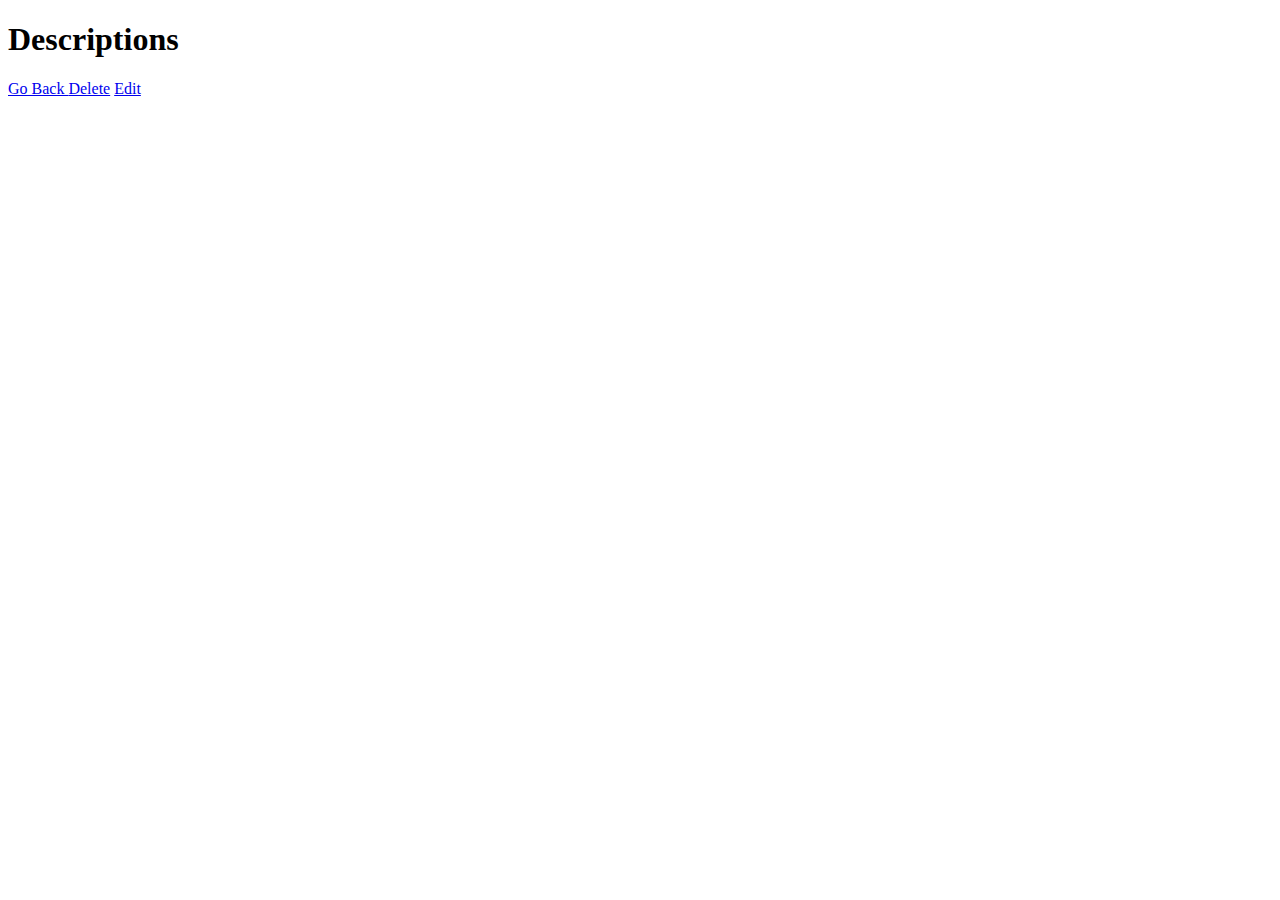
==== show.html @ f007c133 "Second Page" ====
<!DOCTYPE html>
<html>
    <head>
        <title>Description</title>
    </head>
    <body>
        <h1>Descriptions</h1>
        <a href="index.html"> Go Back </a>
        <a href="#"> Delete</a>
        <a href="#"> Edit</a>
    </body>
</html>
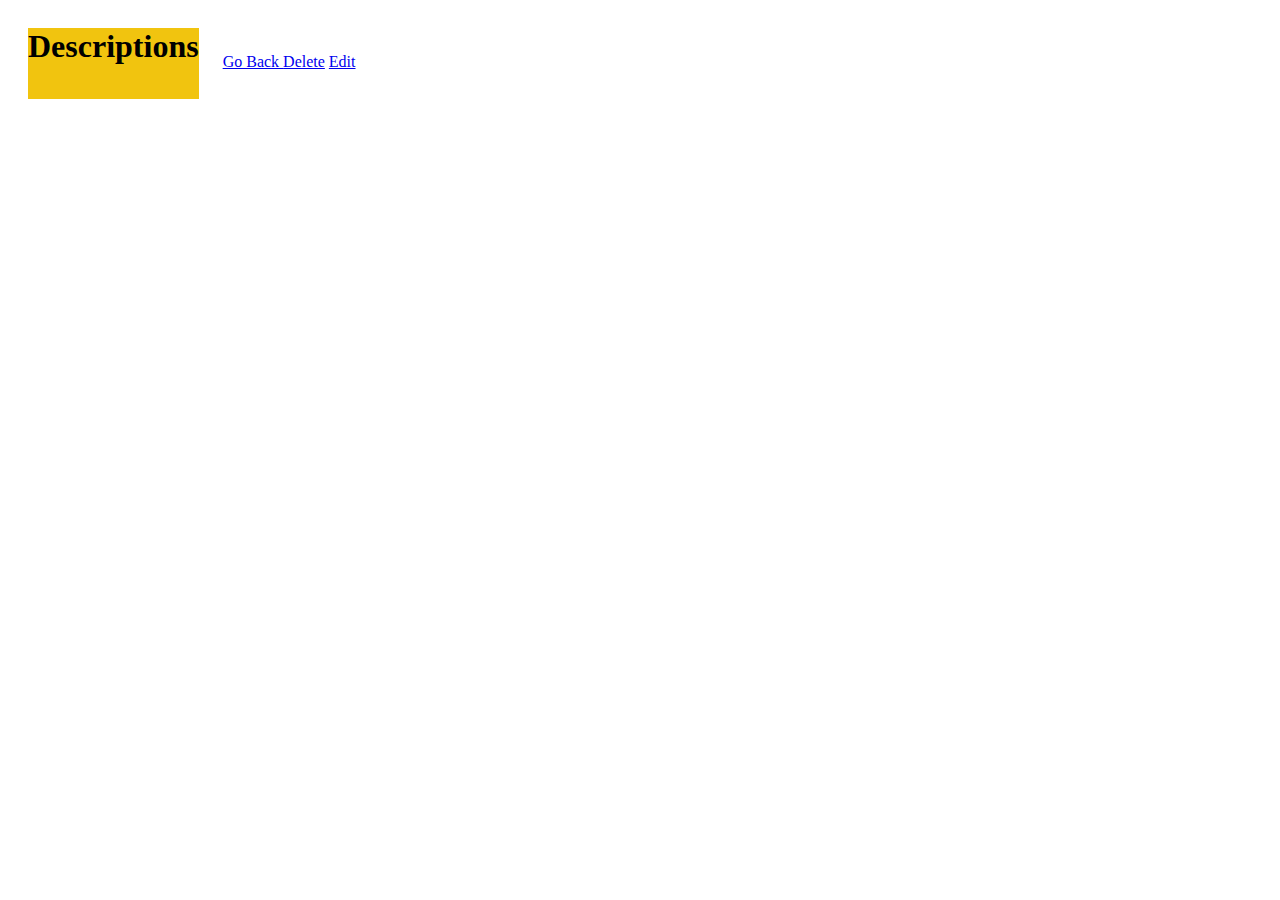
==== commit 7062f4aa: "css 2" ====
--- a/show.html
+++ b/show.html
@@ -2,6 +2,7 @@
 <html>
     <head>
         <title>Description</title>
+        <link href="show.css" rel="stylesheet" type="text/css">
     </head>
     <body>
         <h1>Descriptions</h1>
--- a/show.css
+++ b/show.css
@@ -0,0 +1,8 @@
+h1{
+  background-color:#F1C40F;
+  display:inline-block;
+  height:71px;
+  vertical-align:middle;
+  font-size:32px;
+  margin:20px;
+}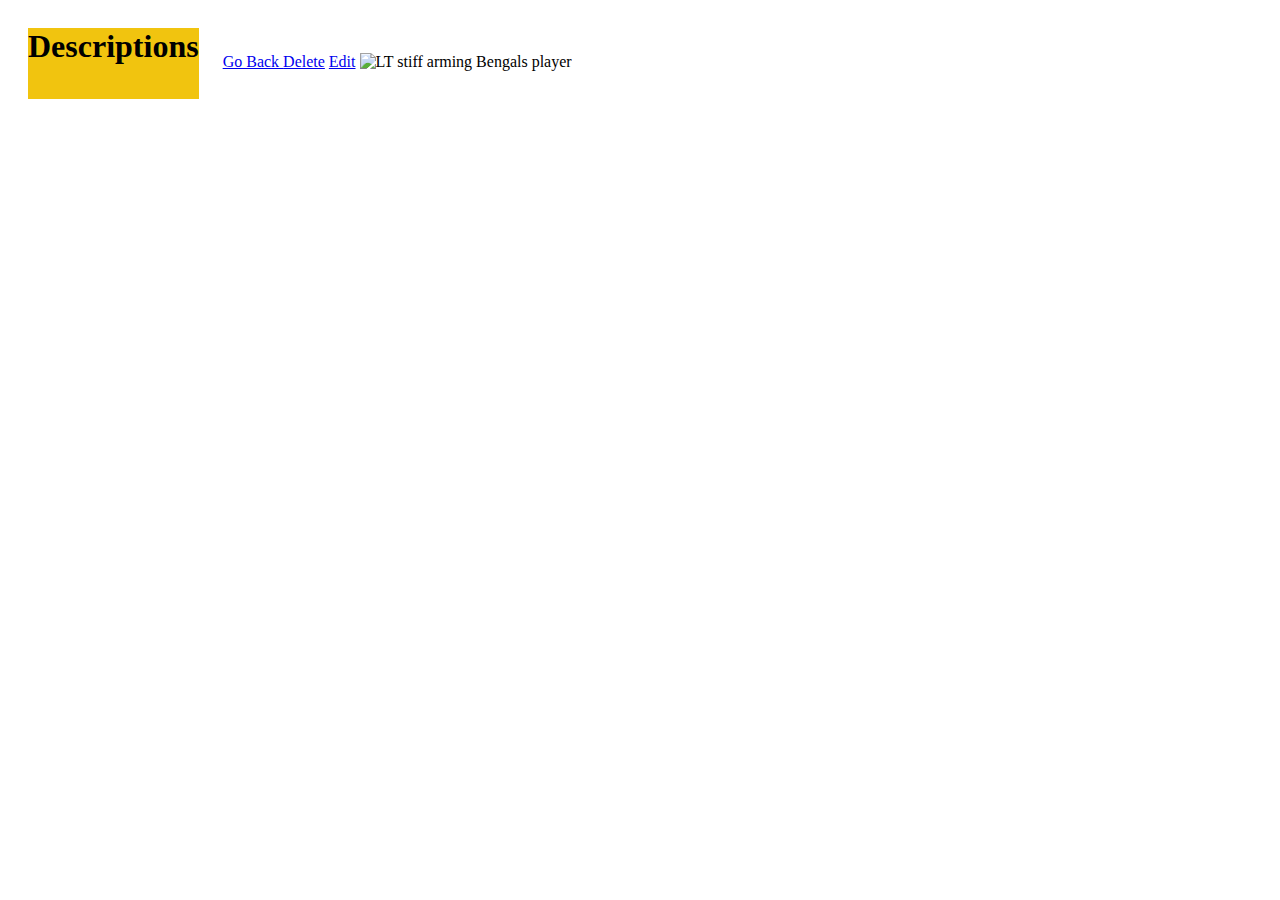
==== commit e844ac19: "picture url added" ====
--- a/show.html
+++ b/show.html
@@ -9,6 +9,14 @@
         <a href="index.html"> Go Back </a>
         <a href="#"> Delete</a>
         <a href="#"> Edit</a>
-    </body>
-</html>
+    
 
+
+<img src="http://www.trbimg.com/img-57bdb439/turbine/sdut-chargers-ladainian-tomlinson-hall-of-fame-2015jun10" 
+alt="LT stiff arming Bengals player"
+style="width:128px;height:128px;">
+
+</body>
+
+
+</html>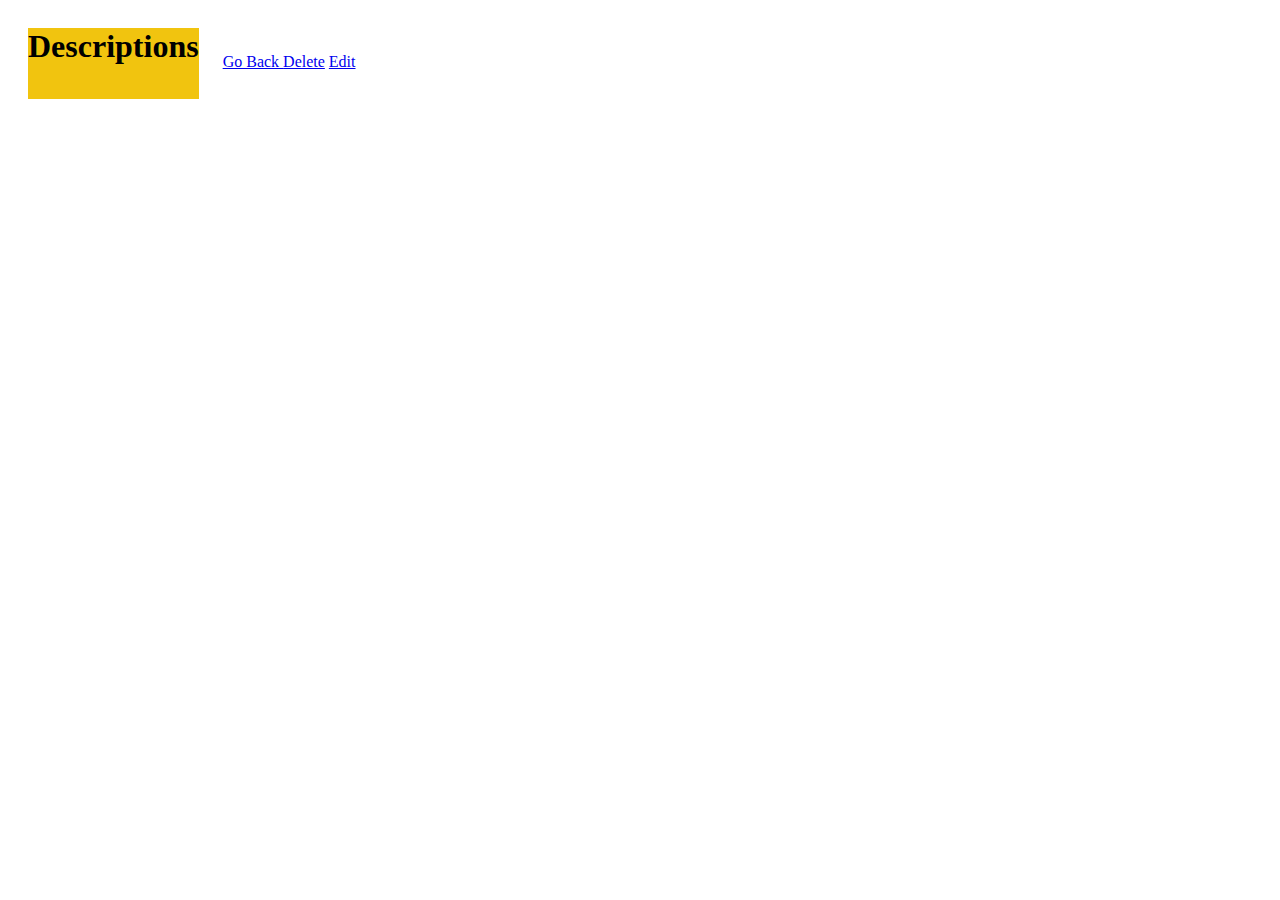
==== commit e1859c2a: "Vick Picture Corrected" ====
--- a/show.html
+++ b/show.html
@@ -12,11 +12,9 @@
     
 
 
-<img src="http://www.trbimg.com/img-57bdb439/turbine/sdut-chargers-ladainian-tomlinson-hall-of-fame-2015jun10" 
-alt="LT stiff arming Bengals player"
-style="width:128px;height:128px;">
 
-</body>
+
+    </body>
 
 
 </html>--- a/show.css
+++ b/show.css
@@ -5,4 +5,9 @@
   vertical-align:middle;
   font-size:32px;
   margin:20px;
+}
+
+body{
+  background: url(http://goldwallpapers.com/uploads/posts/michael-vick-wallpaper/michael_vick_wallpaper_004.jpg);
+  background-size: cover
 }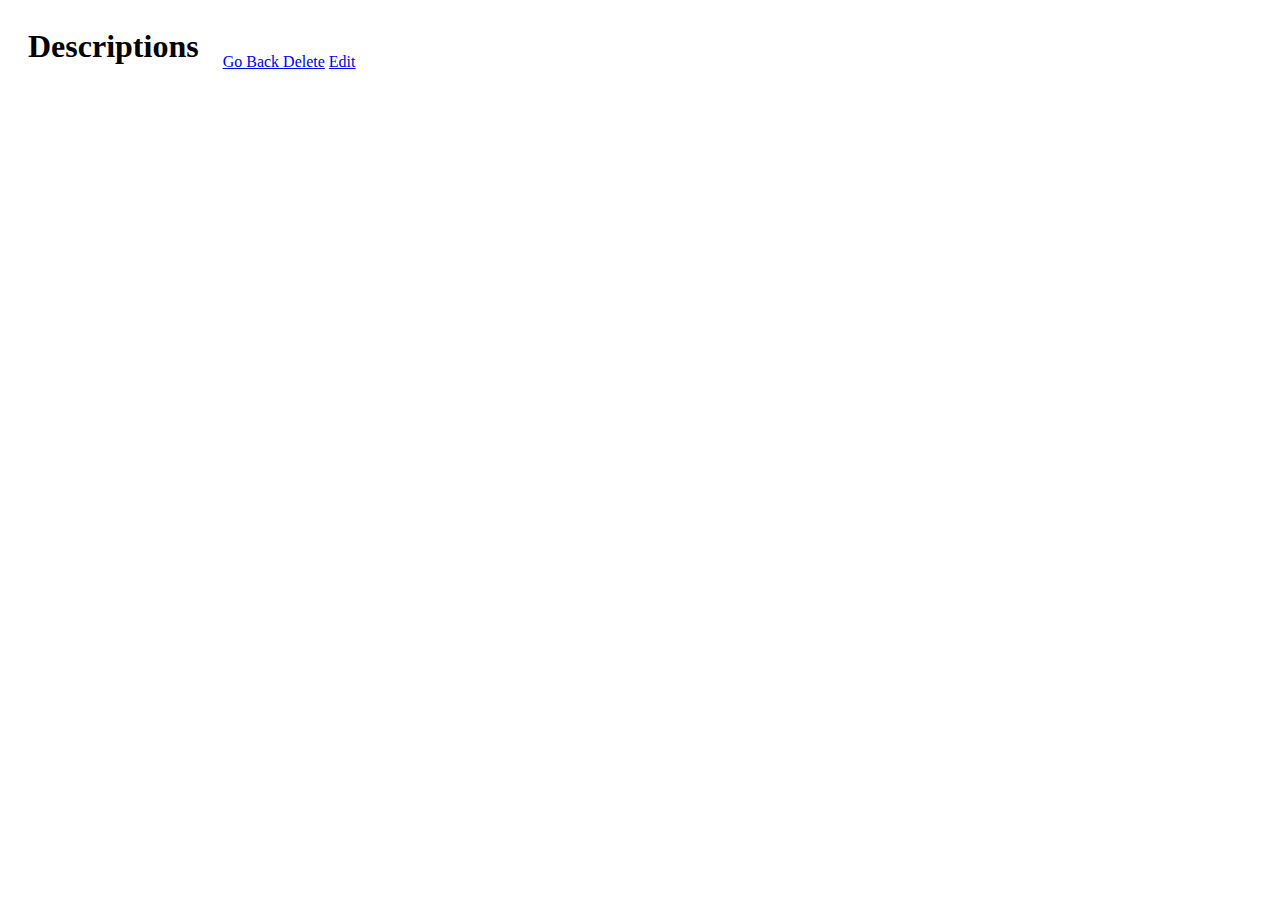
==== commit 389bd8d7: "bodies classed" ====
--- a/show.html
+++ b/show.html
@@ -5,15 +5,12 @@
         <link href="show.css" rel="stylesheet" type="text/css">
     </head>
     <body>
+        <div class="showbody">
         <h1>Descriptions</h1>
         <a href="index.html"> Go Back </a>
         <a href="#"> Delete</a>
         <a href="#"> Edit</a>
-    
-
-
-
-
+        </div>
     </body>
 
 
--- a/show.css
+++ b/show.css
@@ -1,5 +1,5 @@
 h1{
-  background-color:#F1C40F;
+  background-color:#ffffff;
   display:inline-block;
   height:71px;
   vertical-align:middle;
@@ -7,7 +7,7 @@
   margin:20px;
 }
 
-body{
+.showbody{
   background: url(http://goldwallpapers.com/uploads/posts/michael-vick-wallpaper/michael_vick_wallpaper_004.jpg);
   background-size: cover
 }